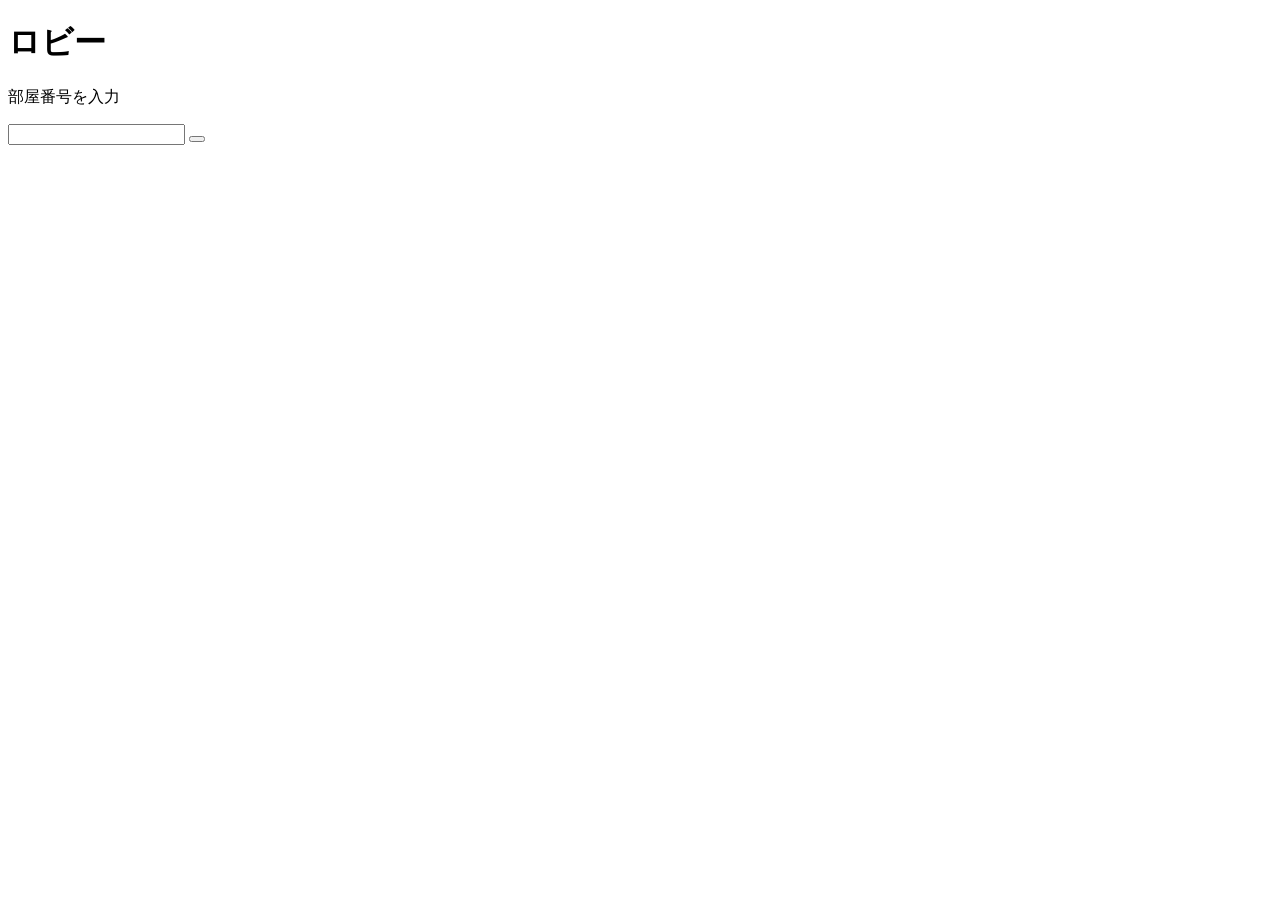
==== lobby.html @ e2217eee "update" ====
<!DOCTYPE html>
<html lang="en">
<head>
    <meta charset="UTF-8">
    <meta name="viewport" content="width=device-width, initial-scale=1.0">
    <title>人狼</title>
    <link rel="shortcut icon" href="/favicon.ico" type="image/x-icon">
    
</head>
<body>
    
    <div class="container">
        <h1>ロビー</h1>
        


    </div>

    
    <div id="modal" class="modal hidden">
    <div class="modal-backdrop"></div>

    <div class="modal-content">
        <p>部屋番号を入力</p>
        <input type="text" id="roomID">
        <button type="button"></button>
    </div>
    </div>

    <script src="main.js" type="module"></script>
</body>
</html>
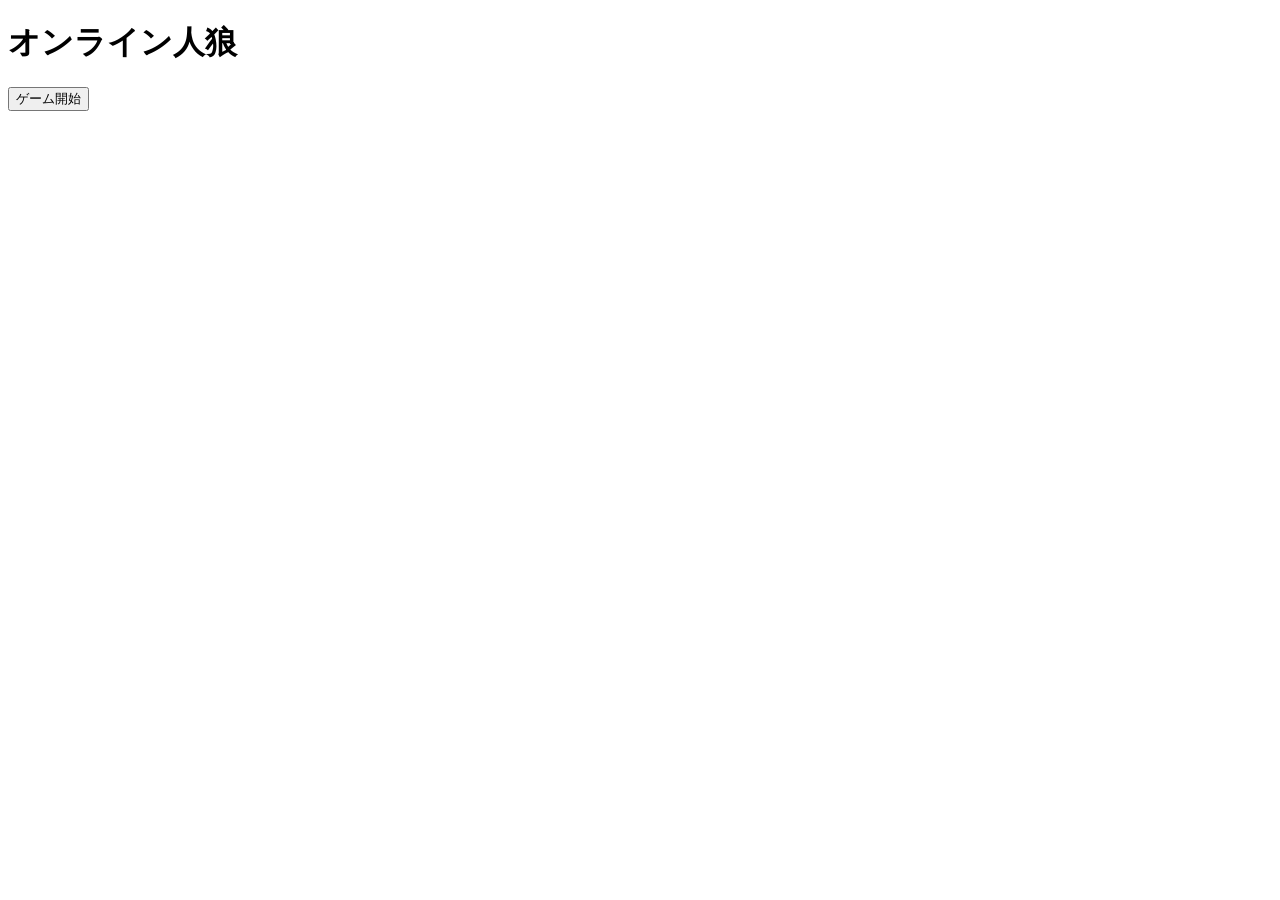
==== commit 31a1da4e: "update" ====
--- a/lobby.html
+++ b/lobby.html
@@ -4,29 +4,20 @@
     <meta charset="UTF-8">
     <meta name="viewport" content="width=device-width, initial-scale=1.0">
     <title>人狼</title>
+    <link rel="stylesheet" href="style.css">
     <link rel="shortcut icon" href="/favicon.ico" type="image/x-icon">
     
 </head>
 <body>
     
     <div class="container">
-        <h1>ロビー</h1>
-        
-
-
+        <h1>オンライン人狼</h1>
+        <div class="players" id="players">
+        </div>
     </div>
 
-    
-    <div id="modal" class="modal hidden">
-    <div class="modal-backdrop"></div>
+    <button type="button" id="startBtn">ゲーム開始</button>
 
-    <div class="modal-content">
-        <p>部屋番号を入力</p>
-        <input type="text" id="roomID">
-        <button type="button"></button>
-    </div>
-    </div>
-
-    <script src="main.js" type="module"></script>
+    <script src="lobby.js" type="module"></script>
 </body>
 </html>
--- a/style.css
+++ b/style.css
@@ -0,0 +1,30 @@
+
+.modal {
+  position: fixed;
+  inset: 0;
+  z-index: 1000;
+}
+
+.modal.hidden {
+  display: none;
+}
+
+.modal-backdrop {
+  position: absolute;
+  inset: 0;
+  background: rgba(0, 0, 0, 0.35);
+  backdrop-filter: blur(4px);
+}
+
+.modal-content {
+  position: absolute;
+  top: 50%;
+  left: 50%;
+  transform: translate(-50%, -50%) scale(0.95);
+  background: white;
+  border-radius: 16px;
+  padding: 24px 28px;
+  width: 320px;
+  box-shadow: 0 20px 40px rgba(0, 0, 0, 0.2);
+  animation: pop 0.25s ease forwards;
+}
